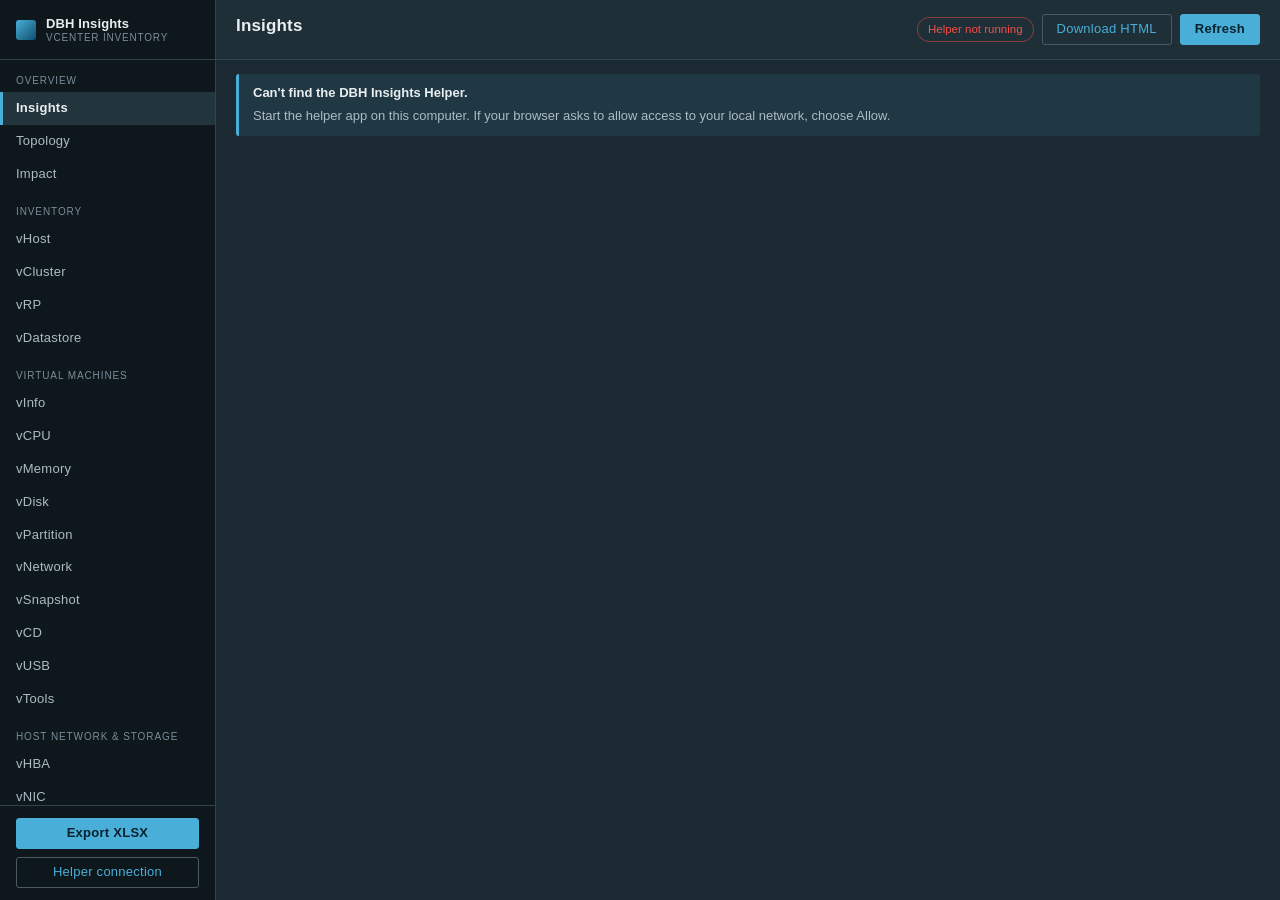
==== app/index.html @ f08e2971 "09-17-2026" ====
<!doctype html>
<html lang="en">
<head>
  <meta charset="utf-8">
  <meta name="viewport" content="width=device-width, initial-scale=1">
  <title>DBH Insights · App</title>
  <link rel="stylesheet" href="../css/theme.css">
  <link rel="stylesheet" href="../css/styles.css">
</head>
<body>
  <div class="app">
    <aside class="sidebar">
      <a class="brand" href="../index.html" title="DBH Insights home">
        <span class="brand-mark"></span>
        <span class="brand-text">
          <strong>DBH Insights</strong>
          <small>vCenter inventory</small>
        </span>
      </a>
      <nav id="nav" class="nav" aria-label="Views"></nav>
      <div class="sidebar-footer">
        <button id="export" class="primary">Export XLSX</button>
        <button id="helperSettings" class="ghost">Helper connection</button>
      </div>
    </aside>

    <main class="content">
      <header class="topbar">
        <div class="titles">
          <h1 id="title">Insights</h1>
          <p id="status" class="status"></p>
        </div>
        <div class="actions">
          <span id="connection" class="conn">Looking for helper…</span>
          <select id="vcenterSelect" aria-label="vCenter" hidden></select>
          <input id="filter" type="search" placeholder="Filter rows…" autocomplete="off" aria-label="Filter rows">
          <button id="downloadHtml" class="ghost" hidden>Download HTML</button>
          <button id="refresh" class="primary">Refresh</button>
        </div>
      </header>

      <div id="notice" class="notice" hidden></div>
      <div id="warnings" class="warnings" hidden></div>

      <div id="dashboard" class="dashboard" hidden></div>

      <section id="topologyView" class="topology-view" hidden>
        <!-- Scripts are disabled inside the frame; app.js attaches the hover behaviour from outside. -->
        <iframe id="topologyFrame" title="Host and storage topology" sandbox="allow-same-origin"></iframe>
      </section>

      <section id="impactView" class="impact" hidden>
        <div class="impact-controls">
          <label class="impact-pick" for="impactSearch">If this fails…</label>
          <div class="combo">
            <input id="impactSearch" type="text" role="combobox" aria-expanded="false" aria-controls="impactList"
                   aria-autocomplete="list" aria-label="Host or datastore to assess" autocomplete="off" spellcheck="false"
                   placeholder="Search hosts and datastores…">
            <ul id="impactList" class="combo-list" role="listbox" aria-label="Hosts and datastores" hidden></ul>
          </div>
          <p class="hint">Answers from the inventory already loaded: which VMs sit on it, which hosts reach it, and whether the cluster could take the load.</p>
        </div>
        <div id="impactResult" class="impact-result"></div>
      </section>

      <section id="tableView" class="table-view" hidden>
        <div class="table-wrap">
          <table>
            <thead><tr id="headRow"></tr></thead>
            <tbody id="body"></tbody>
          </table>
          <p id="tableEmpty" class="table-empty" hidden></p>
        </div>
        <div class="pager">
          <label class="page-size">Rows per page
            <select id="pageSize">
              <option value="5">5</option>
              <option value="10">10</option>
              <option value="25">25</option>
              <option value="50">50</option>
              <option value="100">100</option>
              <option value="250">250</option>
              <option value="500">500</option>
              <option value="0">All</option>
            </select>
          </label>
          <span id="pageRange" class="page-range"></span>
          <span class="spacer"></span>
          <button id="pageFirst" class="ghost icon" aria-label="First page" title="First page">«</button>
          <button id="pagePrev" class="ghost icon" aria-label="Previous page" title="Previous page">‹</button>
          <span id="pageInfo" class="page-info"></span>
          <button id="pageNext" class="ghost icon" aria-label="Next page" title="Next page">›</button>
          <button id="pageLast" class="ghost icon" aria-label="Last page" title="Last page">»</button>
        </div>
      </section>

      <section id="explorerView" class="explorer" hidden>
        <div class="card">
          <p class="card-title">Send a request through the helper</p>
          <div class="explorer-row">
            <select id="explorerVcenter" aria-label="vCenter" hidden></select>
            <select id="explorerMode" aria-label="API">
              <option value="GET">REST GET</option>
              <option value="SOAP">SOAP</option>
            </select>
            <input id="explorerPath" value="/api/vcenter/vm" spellcheck="false" aria-label="REST path">
            <button id="explorerSend" class="primary">Send</button>
          </div>
          <textarea id="explorerBody" rows="6" spellcheck="false" aria-label="Request body"></textarea>
          <p id="explorerHint" class="hint"></p>
        </div>
        <pre id="explorerOutput" class="explorer-output"></pre>
      </section>
    </main>
  </div>

  <dialog id="helperDialog">
    <form method="dialog">
      <h2>Helper connection</h2>
      <p class="hint">Where this page finds the DBH Insights Helper running on your computer.</p>
      <label class="field">Helper URL
        <input id="helperUrl" type="text" spellcheck="false">
      </label>
      <div class="dialog-actions">
        <span class="spacer"></span>
        <button value="cancel" class="ghost">Cancel</button>
        <button value="save" class="primary">Save</button>
      </div>
    </form>
  </dialog>

  <script src="../js/helper-client.js"></script>
  <script src="../js/vim.js"></script>
  <script src="../js/sheets.js"></script>
  <script src="../js/insights.js"></script>
  <script src="../js/impact.js"></script>
  <script src="../js/xlsx.js"></script>
  <script src="../js/report.js"></script>
  <script src="../js/insights-report.js"></script>
  <script src="../js/release-notes.js"></script>
  <script src="../js/app.js"></script>
</body>
</html>
---- css/theme.css ----
/* DBH Insights colour scheme, shared by the landing page and the app.
 *
 * Follows VMware's Clarity dark palette: near-black blue-grey surfaces, #49AFD9
 * action blue, and Clarity's status colours. Dark only, by design. */

:root {
  --app-bg: #1b2a32;
  --sidebar-bg: #0e171c;
  --surface: #22343c;
  --surface-alt: #1e2f37;
  --row-alt: #1f313a;
  --row-hover: #2a4049;
  --header-bg: #17262e;

  --border: #314351;
  --border-strong: #495a63;

  --text: #eaedf0;
  --text-dim: #adbbc4;
  --text-faint: #798d99;

  --accent: #49afd9;
  --accent-hover: #89cbdf;
  --accent-dim: #0e4f6e;

  --success: #60b515;
  --warning: #f5c348;
  --danger: #f54f47;

  --sidebar-width: 216px;
  color-scheme: dark;
}

* { box-sizing: border-box; }

/* An author `display` beats the user agent's `[hidden] { display: none }`. */
[hidden] { display: none !important; }
---- css/styles.css ----
/* DBH Insights app layout. Colours and the reset come from theme.css, loaded first. */

html, body { height: 100%; }

body {
  margin: 0;
  font: 13px/1.45 "Metropolis", -apple-system, BlinkMacSystemFont, "Segoe UI", Roboto, sans-serif;
  color: var(--text);
  background: var(--app-bg);
  -webkit-font-smoothing: antialiased;
}

.app { display: flex; height: 100vh; }

/* ---- sidebar ---- */

.sidebar {
  width: var(--sidebar-width);
  flex: 0 0 var(--sidebar-width);
  background: var(--sidebar-bg);
  border-right: 1px solid var(--border);
  display: flex;
  flex-direction: column;
}

.brand {
  color: inherit;
  text-decoration: none;
  display: flex;
  align-items: center;
  gap: 10px;
  padding: 16px 16px 14px;
  border-bottom: 1px solid var(--border);
}

.brand-mark {
  width: 20px;
  height: 20px;
  border-radius: 3px;
  background: linear-gradient(135deg, var(--accent) 0%, var(--accent-dim) 100%);
  flex: none;
}

.brand-text { display: flex; flex-direction: column; line-height: 1.25; }
.brand-text strong { font-size: 13px; font-weight: 600; letter-spacing: 0.01em; }
.brand:hover .brand-mark { filter: brightness(1.15); }
.brand-text small { font-size: 10px; color: var(--text-faint); text-transform: uppercase; letter-spacing: 0.08em; }

.nav { display: flex; flex-direction: column; overflow-y: auto; flex: 1; padding-bottom: 8px; }

.nav-heading {
  margin: 14px 16px 4px;
  font-size: 10px;
  text-transform: uppercase;
  letter-spacing: 0.09em;
  color: var(--text-faint);
}

.nav-item {
  appearance: none;
  border: 0;
  border-left: 3px solid transparent;
  border-radius: 0;
  background: none;
  color: var(--text-dim);
  font: inherit;
  text-align: left;
  padding: 7px 16px 7px 13px;
  cursor: pointer;
  display: flex;
  justify-content: space-between;
  align-items: center;
  gap: 8px;
}
.nav-item:hover { background: var(--surface-alt); color: var(--text); }
.nav-item.active {
  background: var(--surface);
  border-left-color: var(--accent);
  color: var(--text);
  font-weight: 600;
}
.nav-item .count { font-size: 11px; color: var(--text-faint); font-variant-numeric: tabular-nums; font-weight: 400; }
.nav-item.active .count { color: var(--accent); }

.sidebar-footer {
  padding: 12px 16px;
  border-top: 1px solid var(--border);
  display: flex;
  flex-direction: column;
  gap: 8px;
}
.sidebar-footer button { width: 100%; }

/* ---- content ---- */

.content { flex: 1; display: flex; flex-direction: column; min-width: 0; }

.topbar {
  display: flex;
  flex-wrap: wrap;
  align-items: flex-start;
  gap: 10px 16px;
  padding: 14px 20px;
  border-bottom: 1px solid var(--border);
  background: var(--surface-alt);
}

.titles { min-width: 0; }
.titles h1 { margin: 0; font-size: 17px; font-weight: 600; letter-spacing: 0.01em; }
.status { margin: 3px 0 0; color: var(--text-dim); font-size: 12px; overflow-wrap: anywhere; }

.actions { margin-left: auto; display: flex; flex-wrap: wrap; gap: 8px; align-items: center; }

.conn {
  font-size: 11.5px;
  color: var(--text-faint);
  padding: 3px 10px;
  border: 1px solid var(--border-strong);
  border-radius: 12px;
  white-space: nowrap;
}
.conn.ok { color: var(--success); border-color: rgba(96, 181, 21, 0.5); }
.conn.warn { color: var(--warning); border-color: rgba(245, 195, 72, 0.5); }
.conn.bad { color: var(--danger); border-color: rgba(245, 79, 71, 0.5); }

input[type="search"], input[type="text"], select, textarea {
  font: inherit;
  padding: 5px 10px;
  border: 1px solid var(--border-strong);
  border-radius: 3px;
  background: var(--app-bg);
  color: var(--text);
}
input[type="search"] { min-width: 200px; }
input::placeholder, textarea::placeholder { color: var(--text-faint); }
input:focus, select:focus, textarea:focus { outline: none; border-color: var(--accent); }

button {
  font: inherit;
  padding: 5px 14px;
  border-radius: 3px;
  cursor: pointer;
  border: 1px solid transparent;
  letter-spacing: 0.02em;
}
button.primary { background: var(--accent); border-color: var(--accent); color: #08232e; font-weight: 600; }
button.primary:hover:not(:disabled) { background: var(--accent-hover); border-color: var(--accent-hover); }
button.ghost { background: transparent; border-color: var(--border-strong); color: var(--accent); }
button.ghost:hover:not(:disabled) { border-color: var(--accent); color: var(--accent-hover); }
button.icon { padding: 3px 10px; font-size: 14px; line-height: 1.2; }
button:disabled { opacity: 0.45; cursor: default; }

:focus-visible { outline: 2px solid var(--accent); outline-offset: 1px; }

code { font-family: ui-monospace, SFMono-Regular, Menlo, Consolas, monospace; font-size: 0.95em; color: var(--accent-hover); }

.spacer { flex: 1; }

/* ---- notices and warnings ---- */

.notice, .warnings {
  margin: 14px 20px 0;
  padding: 10px 14px;
  border-radius: 3px;
  color: var(--text);
}
.notice { background: rgba(73, 175, 217, 0.1); border-left: 3px solid var(--accent); }
.notice p { margin: 4px 0 0; color: var(--text-dim); }
.warnings { background: rgba(245, 195, 72, 0.1); border-left: 3px solid var(--warning); }
.warnings ul { margin: 6px 0 0; padding-left: 18px; color: var(--text-dim); }

/* ---- table ---- */

.table-view { flex: 1; display: flex; flex-direction: column; min-height: 0; margin: 14px 20px 16px; }

.table-wrap {
  flex: 1;
  overflow: auto;
  border: 1px solid var(--border);
  border-radius: 3px 3px 0 0;
  background: var(--surface);
}

table { border-collapse: separate; border-spacing: 0; width: max-content; min-width: 100%; }

th, td {
  padding: 6px 12px;
  border-bottom: 1px solid var(--border);
  text-align: left;
  white-space: nowrap;
  max-width: 420px;
  overflow: hidden;
  text-overflow: ellipsis;
}

th {
  position: sticky;
  top: 0;
  z-index: 1;
  background: var(--header-bg);
  color: var(--text-dim);
  font-weight: 600;
  font-size: 11px;
  text-transform: uppercase;
  letter-spacing: 0.06em;
  cursor: pointer;
  user-select: none;
  border-bottom: 1px solid var(--border-strong);
}
th:hover { color: var(--text); }
th.sorted { color: var(--accent); }
th .arrow { font-size: 9px; margin-left: 5px; }
th.num { text-align: right; }

tbody tr:nth-child(even) { background: var(--row-alt); }
tbody tr:hover { background: var(--row-hover); }

td.num { text-align: right; font-variant-numeric: tabular-nums; }
td.empty { color: var(--text-faint); }
td.bool-true { color: var(--success); }
td.bool-false { color: var(--text-dim); }

.table-empty { margin: 0; padding: 18px 14px; color: var(--text-faint); }

/* ---- pager ---- */

.pager {
  display: flex;
  flex-wrap: wrap;
  align-items: center;
  gap: 8px 10px;
  padding: 8px 12px;
  border: 1px solid var(--border);
  border-top: 0;
  border-radius: 0 0 3px 3px;
  background: var(--header-bg);
  color: var(--text-dim);
  font-size: 12px;
}
.page-size { display: flex; align-items: center; gap: 8px; }
.page-size select { padding: 2px 6px; }
.page-range, .page-info { font-variant-numeric: tabular-nums; white-space: nowrap; }
.page-info { min-width: 92px; text-align: center; }

/* ---- topology ---- */

.topology-view { flex: 1; display: flex; min-height: 0; }
.topology-view iframe { flex: 1; width: 100%; border: 0; background: var(--app-bg); }

/* ---- API explorer ---- */

.explorer { flex: 1; overflow-y: auto; padding: 14px 20px 20px; display: flex; flex-direction: column; gap: 14px; }
.explorer-row { display: flex; flex-wrap: wrap; gap: 8px; margin-bottom: 8px; }
.explorer-row input { flex: 1 1 260px; min-width: 0; font-family: ui-monospace, SFMono-Regular, Menlo, Consolas, monospace; }
.explorer textarea { width: 100%; font-family: ui-monospace, SFMono-Regular, Menlo, Consolas, monospace; font-size: 12px; resize: vertical; }
.explorer .hint { margin: 6px 0 0; color: var(--text-faint); font-size: 12px; }
.explorer-output {
  margin: 0;
  padding: 12px 14px;
  border: 1px solid var(--border);
  border-radius: 3px;
  background: var(--surface);
  font: 12px/1.5 ui-monospace, SFMono-Regular, Menlo, Consolas, monospace;
  white-space: pre-wrap;
  overflow-wrap: anywhere;
}
.explorer-output:empty { display: none; }

/* ---- helper dialog ---- */

dialog {
  border: 1px solid var(--border-strong);
  border-radius: 3px;
  background: var(--surface);
  color: var(--text);
  width: min(460px, calc(100vw - 32px));
  padding: 20px;
}
dialog::backdrop { background: rgba(0, 0, 0, 0.6); }
dialog h2 { font-size: 15px; margin: 0 0 4px; font-weight: 600; }
dialog .hint { color: var(--text-dim); margin: 0 0 14px; font-size: 12px; }
.field { display: grid; gap: 5px; color: var(--text-dim); font-size: 12px; }
.dialog-actions { display: flex; gap: 8px; margin-top: 16px; align-items: center; }

/* ---- scrollbars ---- */

::-webkit-scrollbar { width: 10px; height: 10px; }
::-webkit-scrollbar-track { background: var(--app-bg); }
::-webkit-scrollbar-thumb { background: var(--border-strong); border-radius: 5px; border: 2px solid var(--app-bg); }
::-webkit-scrollbar-thumb:hover { background: var(--text-faint); }

/* ---- Insights dashboard ---- */

.dashboard {
  flex: 1;
  overflow-y: auto;
  padding: 16px 20px 24px;
  display: flex;
  flex-direction: column;
  gap: 14px;
}

.kpi-row { display: grid; grid-template-columns: repeat(auto-fit, minmax(190px, 1fr)); gap: 14px; }

.card { background: var(--surface); border: 1px solid var(--border); border-radius: 4px; padding: 14px 16px; }

.card-title {
  font-size: 10.5px;
  text-transform: uppercase;
  letter-spacing: 0.09em;
  color: var(--text-faint);
  margin: 0 0 10px;
}

.kpi { position: relative; padding-left: 18px; }
.kpi::before {
  content: "";
  position: absolute;
  left: 0; top: 14px; bottom: 14px;
  width: 3px;
  border-radius: 2px;
  background: var(--accent);
}
.kpi.muted::before { background: var(--border-strong); }

.kpi-value { font-size: 30px; font-weight: 300; line-height: 1.05; font-variant-numeric: tabular-nums; }
.kpi-label { font-size: 10.5px; text-transform: uppercase; letter-spacing: 0.09em; color: var(--text-faint); margin: 0 0 8px; }
.kpi-sub { font-size: 11.5px; color: var(--text-dim); margin-top: 6px; }

.panel-row { display: grid; grid-template-columns: minmax(260px, 340px) 1fr; gap: 14px; align-items: start; }
@media (max-width: 1000px) { .panel-row { grid-template-columns: 1fr; } }

.gauge-wrap { display: flex; align-items: center; gap: 18px; flex-wrap: wrap; }
.gauge { flex: none; }
.gauge-track { fill: none; stroke: var(--app-bg); stroke-width: 13; }
.gauge-fill { fill: none; stroke: var(--accent); stroke-width: 13; stroke-linecap: round; }
.gauge-pct { fill: var(--text); font-size: 21px; font-weight: 300; text-anchor: middle; }
.gauge-cap { fill: var(--text-faint); font-size: 8.5px; text-anchor: middle; letter-spacing: 0.08em; }

.stat-list { display: flex; flex-direction: column; gap: 9px; flex: 1; min-width: 140px; }
.stat { display: flex; justify-content: space-between; gap: 12px; font-size: 12.5px; }
.stat .k { color: var(--text-dim); }
.stat .v { font-variant-numeric: tabular-nums; }

.bars { display: flex; flex-direction: column; gap: 11px; }
.bar-row { display: grid; grid-template-columns: 1fr auto; gap: 4px 12px; font-size: 12.5px; }
.bar-name { overflow: hidden; text-overflow: ellipsis; white-space: nowrap; }
.bar-val { color: var(--text-dim); font-variant-numeric: tabular-nums; }
.bar-track { grid-column: 1 / -1; height: 6px; background: var(--app-bg); border-radius: 3px; overflow: hidden; }
.bar-fill { height: 100%; border-radius: 3px; background: var(--accent); }
.bar-fill.warn { background: var(--warning); }
.bar-fill.crit { background: var(--danger); }
.bar-fill.nfs { background: var(--success); }
.bar-fill.vmfs { background: var(--accent); }

.mini-wrap { overflow-x: auto; }
.mini-table { width: 100%; border-collapse: collapse; font-size: 12.5px; }
.mini-table th {
  position: static;
  background: none;
  cursor: default;
  text-align: left;
  font-size: 10px;
  text-transform: uppercase;
  letter-spacing: 0.07em;
  color: var(--text-faint);
  font-weight: 600;
  padding: 0 10px 7px 0;
  border-bottom: 1px solid var(--border);
}
.mini-table td { padding: 7px 10px 7px 0; border-bottom: 1px solid var(--border); max-width: none; }
.mini-table .num { text-align: right; font-variant-numeric: tabular-nums; }
.mini-table tr:last-child td { border-bottom: 0; }
.mini-table tbody tr:nth-child(even), .mini-table tbody tr:hover { background: none; }

.empty-note { color: var(--text-faint); margin: 0; }

/* ---- narrow screens ---- */

@media (max-width: 760px) {
  .app { flex-direction: column; height: auto; min-height: 100vh; }
  .sidebar { width: auto; flex: none; border-right: 0; border-bottom: 1px solid var(--border); }
  .nav { flex-direction: row; flex-wrap: wrap; overflow: visible; padding: 4px 8px 8px; }
  .nav-heading { display: none; }
  .nav-item { border-left: 0; border-bottom: 2px solid transparent; padding: 6px 10px; }
  .nav-item.active { border-bottom-color: var(--accent); }
  .sidebar-footer { flex-direction: row; flex-wrap: wrap; }
  .sidebar-footer button { width: auto; flex: 1 1 auto; }
  .topbar, .table-view, .dashboard, .explorer { padding-left: 16px; padding-right: 16px; }
  .table-view { margin: 12px 16px; padding: 0; min-height: 60vh; }
  .topology-view { min-height: 80vh; }
  .notice, .warnings { margin: 12px 16px 0; }
  .actions { margin-left: 0; width: 100%; }
  input[type="search"] { flex: 1; min-width: 0; }
}

/* ---- Impact ---- */

.impact {
  flex: 1;
  overflow-y: auto;
  padding: 16px 20px 24px;
  display: flex;
  flex-direction: column;
  gap: 14px;
}

.impact-controls { display: flex; flex-wrap: wrap; align-items: center; gap: 8px 18px; }
.impact-pick { color: var(--text-dim); font-size: 12px; }

.combo { position: relative; }
.combo input { width: 320px; max-width: 60vw; }
.combo-list {
  position: absolute;
  z-index: 20;
  top: calc(100% + 4px);
  left: 0;
  width: max(320px, 100%);
  max-height: 340px;
  overflow-y: auto;
  margin: 0;
  padding: 4px 0;
  list-style: none;
  background: var(--surface);
  border: 1px solid var(--border-strong);
  border-radius: 4px;
  box-shadow: 0 10px 28px rgba(0, 0, 0, 0.45);
}
.combo-group {
  padding: 8px 12px 4px;
  font-size: 10px;
  text-transform: uppercase;
  letter-spacing: 0.09em;
  color: var(--text-faint);
}
.combo-option {
  display: flex;
  align-items: baseline;
  justify-content: space-between;
  gap: 14px;
  padding: 6px 12px;
  font-size: 12.5px;
  cursor: pointer;
}
.combo-option .combo-detail { color: var(--text-faint); font-size: 11.5px; white-space: nowrap; }
.combo-option .combo-label { overflow: hidden; text-overflow: ellipsis; white-space: nowrap; }
.combo-option:hover, .combo-option.active { background: var(--row-hover); }
.combo-option.active .combo-label { color: var(--accent); }
.combo-option[aria-selected="true"] .combo-label { font-weight: 600; }
.combo-empty { padding: 8px 12px; color: var(--text-faint); font-size: 12px; }
.impact-controls .hint { margin: 0; color: var(--text-faint); font-size: 12px; flex: 1 1 260px; }

.impact-result { display: flex; flex-direction: column; gap: 14px; }
.impact-head h2 { margin: 0; font-size: 16px; font-weight: 600; }
.impact-sub { margin: 3px 0 0; color: var(--text-dim); font-size: 12px; }
.impact-note { margin: 0 0 10px; color: var(--text-faint); font-size: 12px; }

.verdict {
  border: 1px solid var(--border);
  border-left: 3px solid var(--border-strong);
  border-radius: 4px;
  background: var(--surface);
  padding: 12px 16px;
}
.verdict strong { font-size: 13.5px; font-weight: 600; }
.verdict p { margin: 5px 0 0; color: var(--text-dim); font-size: 12.5px; }
.verdict.crit { border-left-color: var(--danger); background: rgba(245, 79, 71, 0.08); }
.verdict.crit strong { color: var(--danger); }
.verdict.warn { border-left-color: var(--warning); background: rgba(245, 195, 72, 0.08); }
.verdict.warn strong { color: var(--warning); }
.verdict.low { border-left-color: var(--success); background: rgba(96, 181, 21, 0.08); }
.verdict.low strong { color: var(--success); }

.impact-scroll { max-height: 46vh; overflow-y: auto; }
.impact-scroll .mini-table thead th { position: sticky; top: 0; background: var(--surface); z-index: 1; }
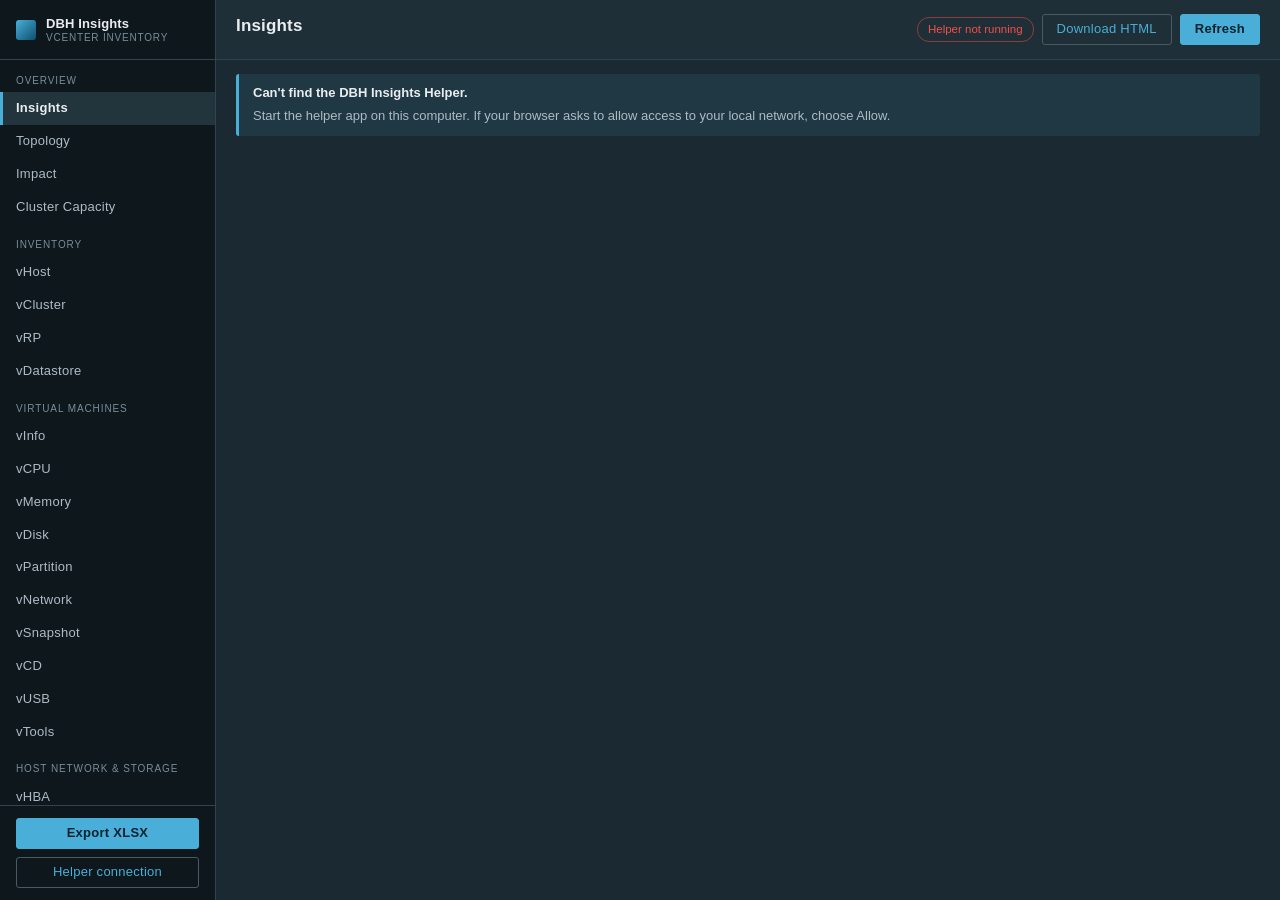
==== commit bef228fd: "09-18-2026" ====
--- a/app/index.html
+++ b/app/index.html
@@ -34,6 +34,7 @@
           <span id="connection" class="conn">Looking for helper…</span>
           <select id="vcenterSelect" aria-label="vCenter" hidden></select>
           <input id="filter" type="search" placeholder="Filter rows…" autocomplete="off" aria-label="Filter rows">
+          <select id="groupBy" aria-label="Group rows by" title="Group rows by a column and total each group" hidden></select>
           <button id="downloadHtml" class="ghost" hidden>Download HTML</button>
           <button id="refresh" class="primary">Refresh</button>
         </div>
@@ -68,6 +69,7 @@
           <table>
             <thead><tr id="headRow"></tr></thead>
             <tbody id="body"></tbody>
+            <tfoot><tr id="footRow"></tr></tfoot>
           </table>
           <p id="tableEmpty" class="table-empty" hidden></p>
         </div>
--- a/css/styles.css
+++ b/css/styles.css
@@ -473,3 +473,20 @@
 
 .impact-scroll { max-height: 46vh; overflow-y: auto; }
 .impact-scroll .mini-table thead th { position: sticky; top: 0; background: var(--surface); z-index: 1; }
+
+/* ---- totals row and grouping ---- */
+
+tfoot td {
+  position: sticky;
+  bottom: 0;
+  z-index: 1;
+  background: var(--header-bg);
+  border-top: 1px solid var(--border-strong);
+  color: var(--text);
+  font-weight: 600;
+  font-variant-numeric: tabular-nums;
+}
+tfoot td.num { text-align: right; }
+tfoot td.foot-label { color: var(--accent); white-space: nowrap; }
+tfoot tr:hover { background: none; }
+#groupBy { max-width: 220px; }
